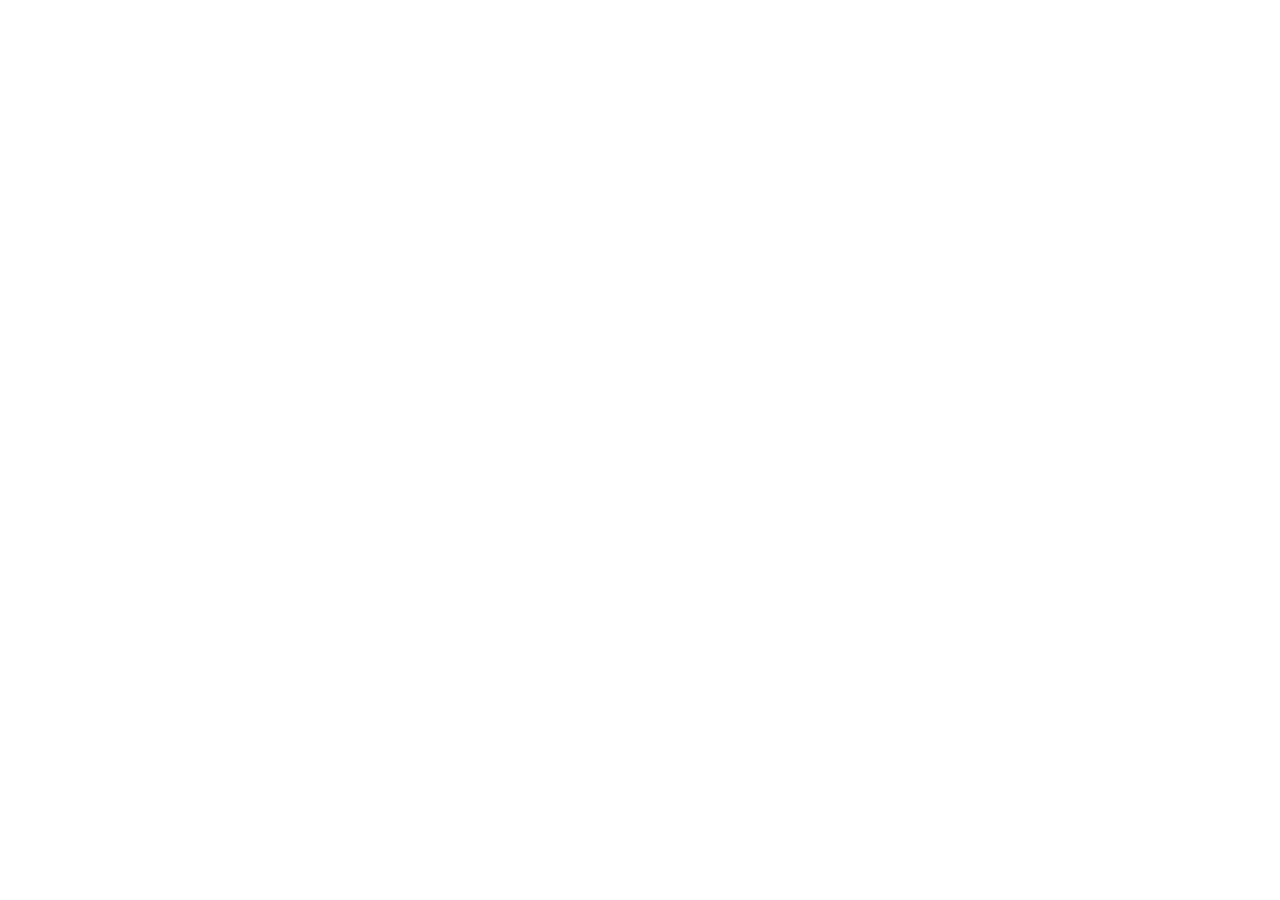
==== index.html @ 1b4935d4 "Add files via upload" ====
<!DOCTYPE html>
<!--
Made by Gunner Cabreira
-->
<html lang="en">

<head>
    <meta charset="UTF-8">
    <meta name="viewport" content="width=device-width, initial-scale=1.0">
    <title>Gunner Cabreira's Memory Game</title>
    <link rel="stylesheet" href="style.css">
</head>


<body>

</body>

</html>
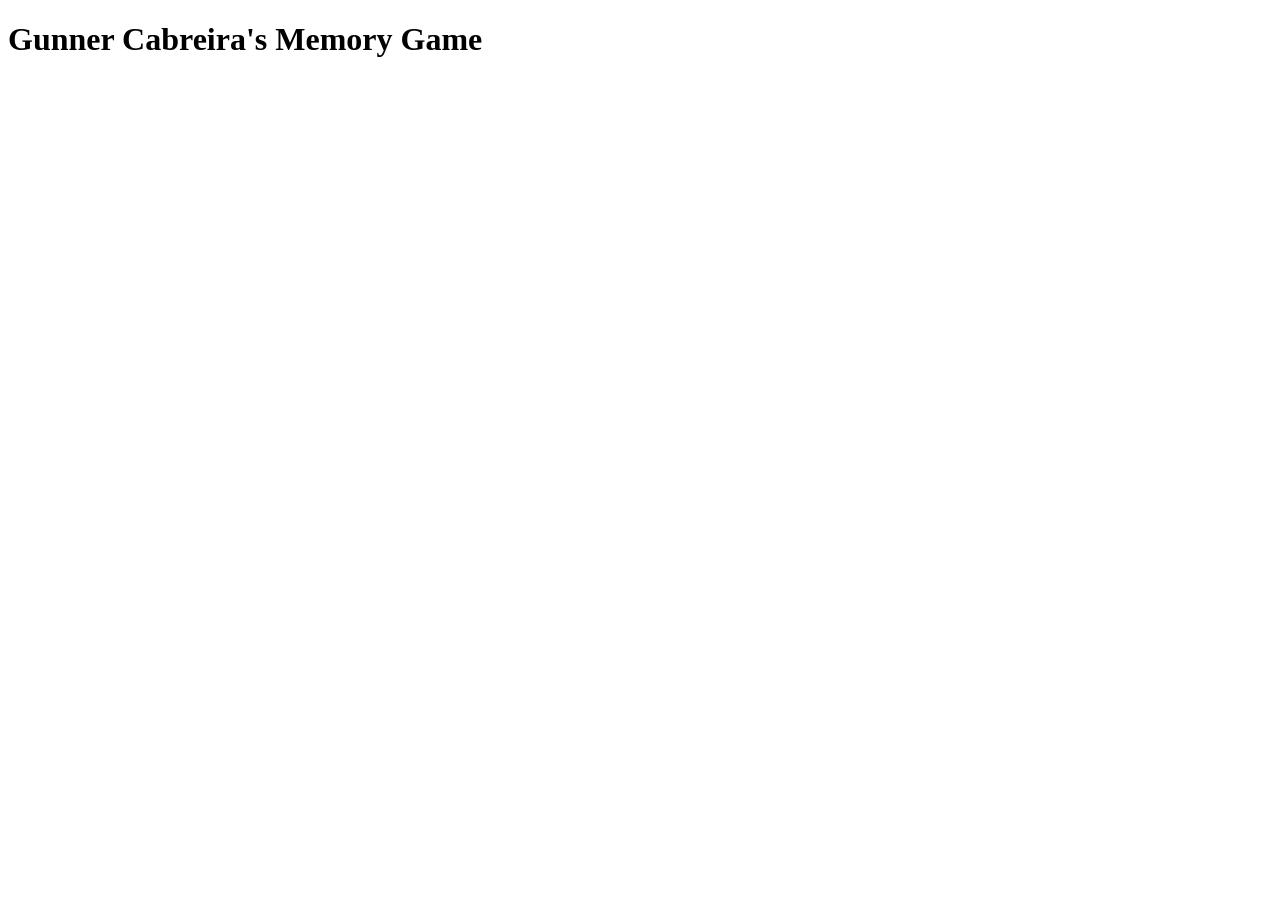
==== commit 557f25a0: "Add files via upload" ====
--- a/index.html
+++ b/index.html
@@ -11,6 +11,9 @@
     <link rel="stylesheet" href="style.css">
 </head>
 
+<header>
+    <h1>Gunner Cabreira's Memory Game</h1>
+</header>
 
 <body>
 
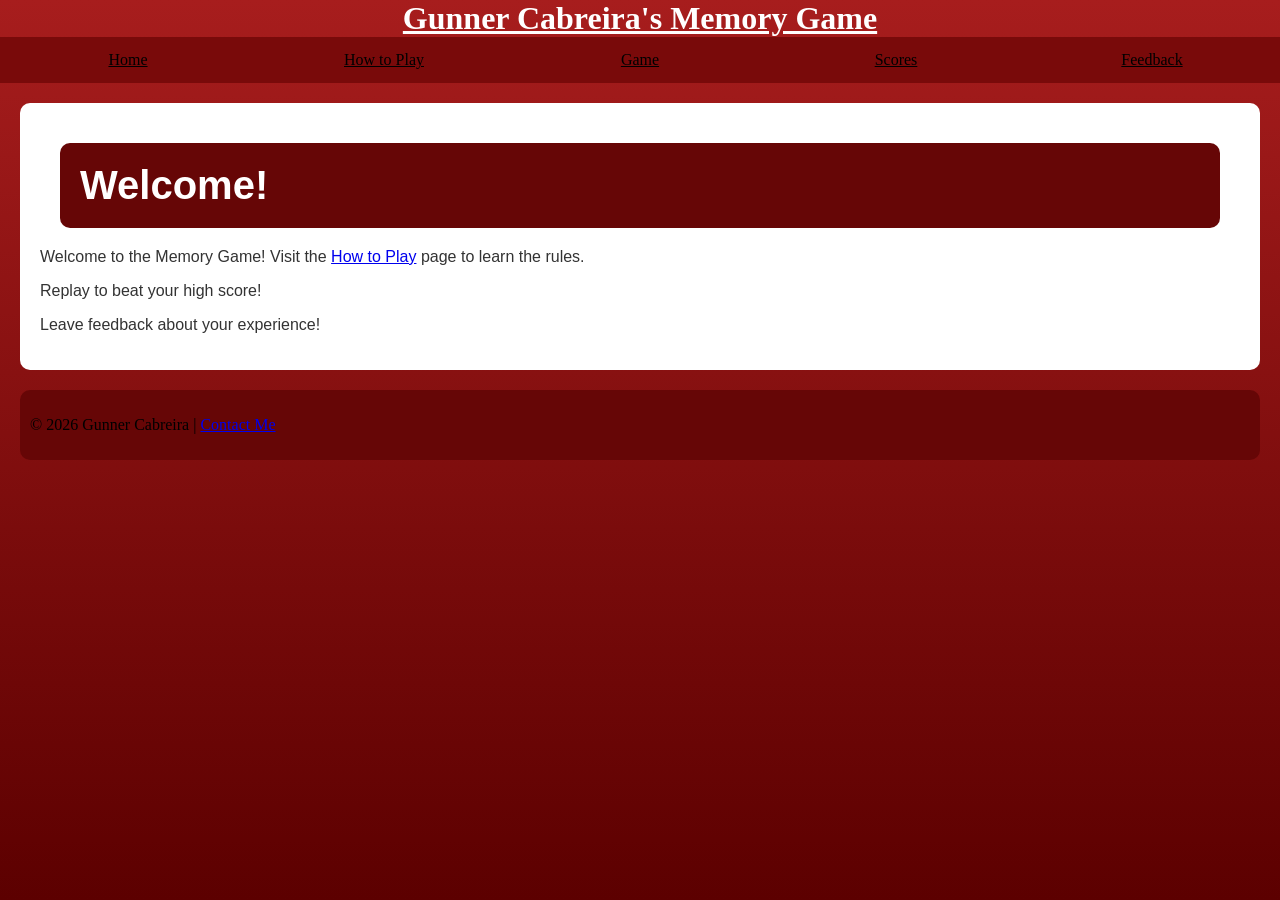
==== commit bf411016: "Add files via upload" ====
--- a/index.html
+++ b/index.html
@@ -8,15 +8,32 @@
     <meta charset="UTF-8">
     <meta name="viewport" content="width=device-width, initial-scale=1.0">
     <title>Gunner Cabreira's Memory Game</title>
-    <link rel="stylesheet" href="style.css">
+    <link rel="stylesheet" href="css/styles.css">
 </head>
-
-<header>
-    <h1>Gunner Cabreira's Memory Game</h1>
-</header>
 
 <body>
 
+    <header>
+        <h1>Gunner Cabreira's Memory Game</h1>
+        <nav>
+            <ul class="nav">
+                <li><a href="index.html">Home</a></li>
+                <li><a href="rules.html">How to Play</a></li>
+                <li><a href="game.html">Game</a></li>
+                <li><a href="scores.html">Scores</a></li>
+                <li><a href="feedback.html">Feedback</a></li>
+            </ul>
+        </nav>
+    </header>
+    <main>
+        <h2 class="welcome">Welcome!</h2>
+        <p>Welcome to the Memory Game! Visit the <a href="rules.html">How to Play</a> page to learn the rules.</p>
+        <p>Replay to beat your high score!</p>
+        <p>Leave feedback about your experience!</p>
+    </main>
+    <footer>
+        <p>&copy; 2026 Gunner Cabreira | <a href="mailto:gunnerc@hawaii.edu">Contact Me</a></p>
+    </footer>
 </body>
 
 </html>
--- a/css/styles.css
+++ b/css/styles.css
@@ -0,0 +1,153 @@
+/* Made by Gunner Cabreira */
+
+/* CSS Style Reset */
+body, header, nav, main, footer, h1, div, img, ul {
+    margin: 0;
+    padding: 0;
+    border: 0;
+}
+
+header {
+    position: -webkit-sticky;
+    position: sticky;
+    top: 0;
+}
+
+h1 {
+    color: #ffffff;
+    text-decoration: underline;
+    text-align: center;
+}
+
+body {
+    background: linear-gradient(to bottom, #a71d1d, #5c0000);
+    background-repeat: no-repeat;
+    background-attachment: fixed;
+}
+
+/* Style rules for main content */
+footer {
+    margin: 20px;
+    padding: 10px;
+    clear: left;
+    border-radius: 10px;
+    background-color: #660606;
+}
+
+main {
+    background-color: #ffffff;
+    color: #333333;
+    font-family: Arial, sans-serif;
+    font-size: 16px;
+    padding: 20px;
+    margin: 20px;
+    border-radius: 10px;
+}
+
+.welcome {
+    background-color: #660606;
+    color: #ffffff;
+    font-family: Arial, sans-serif;
+    font-size: 40px;
+    padding: 20px;
+    margin: 20px;
+    border-radius: 10px;
+}
+
+/* Style rules for Navigation Bar */
+nav {
+    background-color: #790a0a;
+    overflow: hidden;
+}
+
+nav ul {
+    list-style-type: none;
+    margin: 0;
+    padding: 0;
+}
+
+nav ul li {
+    float: left;
+    width: 20%;
+}
+
+nav ul li a {
+    display: block;
+    color: rgb(0, 0, 0);
+    text-align: center;
+    padding: 14px 8px;
+}
+
+nav ul li a:hover {
+    background-color: #ca0a0a;
+}
+
+/* Style rules for Game Cards */
+
+
+
+.game-container {
+    background-color: rgb(151, 62, 62);
+    padding: 20px;
+    display: grid;
+    gap: 50px;
+    margin: 20px auto;
+    max-width: 900px;
+}
+
+.card {
+    background-color: rgb(44, 18, 18);
+    display: flex;
+    max-width: 120px;
+    width: 100%;
+    aspect-ratio: 1/1;
+    border-radius: 10px;
+    cursor: pointer;
+    align-items: center;
+    justify-content: center;
+}
+
+.card img {
+    max-width: 100%;
+    max-height: 100%;
+    border-radius: 10px;
+    object-fit: cover;
+}
+
+
+
+/* Media Query for Mobile Viewport */
+@media screen and (max-width: 480px) {
+    nav ul li {
+        float: none;
+        width: 100%;
+    }
+
+    .game-container {
+        grid-template-columns: repeat(2, 1fr);
+    }
+}
+
+/*Media Query for Tablet Viewport*/
+@media screen and (min-width: 481px) and (max-width: 768px) {
+    nav ul li {
+        float: left;
+        width: 50%;
+    }
+
+    .game-container {
+        grid-template-columns: repeat(3, 1fr);
+    }
+}
+
+/* Media Query for Desktop Viewport */
+@media screen and (min-width: 769px) {
+    nav ul li {
+        float: left;
+        width: 20%;
+    }
+
+    .game-container {
+        grid-template-columns: repeat(6, 1fr);
+    }
+}
